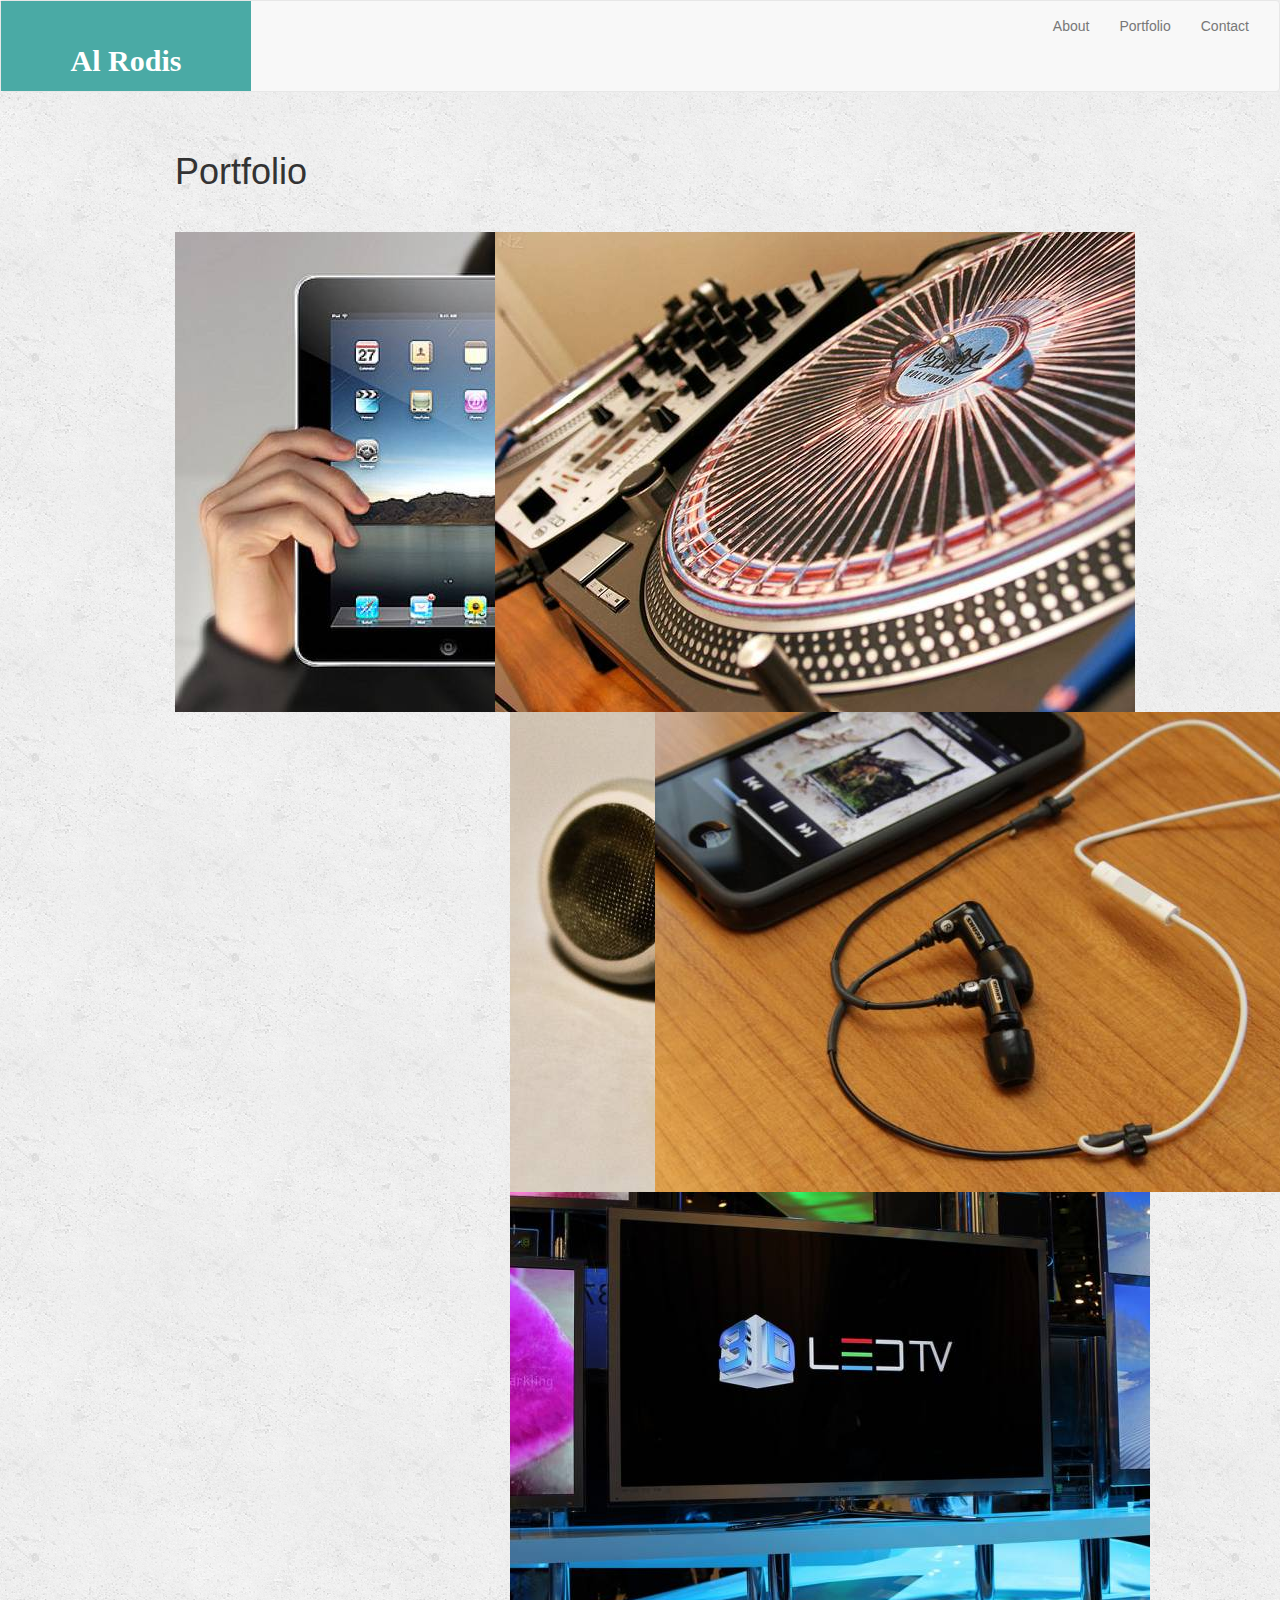
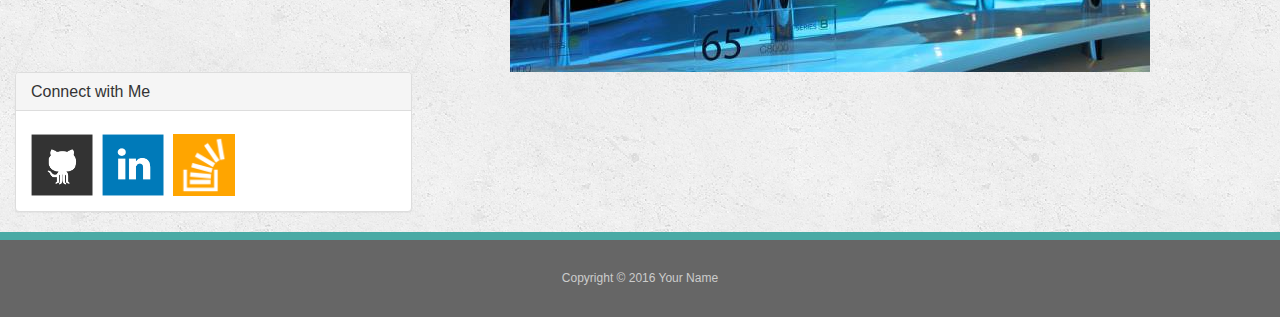
==== HW2_Bootstrap/portfolioboot.html @ f203c4d9 "initial commit" ====
<!DOCTYPE html>
<html lang="en">
<head>
	<meta charset="UTF-8">
	<title>Portfolio | Bootstrap</title>
    <link rel="stylesheet" type="text/css" href="assets/css/reset.css">
	<link rel="stylesheet" href="https://maxcdn.bootstrapcdn.com/bootstrap/3.3.7/css/bootstrap.min.css" integrity="sha384-BVYiiSIFeK1dGmJRAkycuHAHRg32OmUcww7on3RYdg4Va+PmSTsz/K68vbdEjh4u" crossorigin="anonymous">
    <link rel="stylesheet" type="text/css" href="assets/css/styleboot.css">
	<meta name="viewport" content="width=device-width, initial-scale=1.0">
</head>

<body>
	<nav class="navbar navbar-default">
        <div class="container-fluid">
            <div class="navbar-header">
                <a class="navbar-brand" href="#" id="logo">Al Rodis</a>
            </div>
            <div class="collapse navbar-collapse" id="bs-example-navbar-collapse-1">
                <ul class="nav navbar-nav navbar-right">
                    <li><a href="#">About</a></li>
                    <li><a href="#">Portfolio</a></li>
                    <li><a href="#">Contact</a></li>
                </ul>
            </div>
        </div>
    </nav>

<div class="container">
    <div class="row">
        <div class="col-md-8">
            <div class="page-header">
            <h1>Portfolio</h1>
            </div>
        <div class="row">
            <div id="work" class="col-md-6">
                <img src="assets/images/technics-q-c-640-480-1.jpg" alt="hangman">
            </div>
            <div id="work" class="col-md-6">
                <img src="assets/images/technics-q-c-640-480-2.jpg" alt="RPG Game">
            <div id="work" class="col-md-6">
                 <img src="assets/images/technics-q-c-640-480-5.jpg" alt="Trivia Game">
            </div>
            <div id="work" class="col-md-6">
                <img src="assets/images/technics-q-c-640-480-7.jpg" alt="Rutgers Info Widget">
            </div>    
            <div id="work" class="col-md-6">
                <img src="assets/images/technics-q-c-640-480-9.jpg" alt="Rock Paper Scissors">
            </div>
            </div>
        </div>
        </div>
    </div>
</div>



<div class="col-md-4">
                <div class="panel panel-default">
                    <div class="panel-heading">
                        <h3 class="panel-title">Connect with Me</h3>
                    </div>
                    <div class="panel-body">
                         <a href="https://github.com/alrodis" target="_blank"><img src="assets/images/github-128.png" class="social" alt="GitHub" /></a>
                        <a href="https://www.linkedin.com/in/alvin-rodis-68928a4/" target="_blank"><img src="assets/images/linkedin-128.png" class="social" alt="LinkedIn" /></a>
                        <a href="https://stackoverflow.com/users/8249178/arodis" target="_blank"><img src="assets/images/stackoverflow-128.png" class="social" alt="Stack Overflow" /></a>
                    </div>
                </div>
            </div>
        </div>
    </div>
    </div>
    </div>


 <footer>
    <div class="container">
      Copyright &copy; 2016 Your Name
    </div>
  </footer>




	<script src="https://maxcdn.bootstrapcdn.com/bootstrap/3.3.7/js/bootstrap.min.js" integrity="sha384-Tc5IQib027qvyjSMfHjOMaLkfuWVxZxUPnCJA7l2mCWNIpG9mGCD8wGNIcPD7Txa" crossorigin="anonymous"></script>
</body>
</html>
---- HW2_Bootstrap/assets/css/styleboot.css ----
body {
	background: url("../images/concrete_seamless.png");
}

#logo {
  float: left;
  width: 250px;
  height: 90px;
  font-family: Georgia, Times, "Times New Roman", serif;
  font-size: 30px;
  font-weight: 700;
  line-height: 90px;
  color: #fff;
  text-align: center;
  text-decoration: none;
  background: #4aaaa5;
}

.btn {
	background: #4aaaa5;
	color: #fff;
}

.container {
  width: 100%;
  max-width: 960px;
  margin: 0 auto;
  clear: both;
}

/*.work {
  position: relative;
  float: left;
  width: 274px;
  margin: 20px 0 25px;
  overflow: auto;
}

.work:nth-child(even) {
  margin-right: 40px;
}

.work img {
  width: 100%;
  border: 0 none;
  opacity: 0.8;
}

.work h3 {
  position: absolute;
  bottom: 20px;
  width: 100%;
  padding: 15px;
  margin-bottom: 0;
  font-weight: 300;
  line-height: 30px;
  color: #fff;
  text-align: center;
  background: #4aaaa5;
  border-bottom: 0;
}*/


.social {
  width: 62px;
  height: 62px;
  margin-top: 8px;
  margin-right: 5px;
}

footer {
  margin-top: 10px;
  padding: 30px 0;
  clear: both;
  font-size: 12px;
  color: #fff;
  color: #ccc;
  text-align: center;
  background: #666;
  border-top: 8px solid #4aaaa5;
}
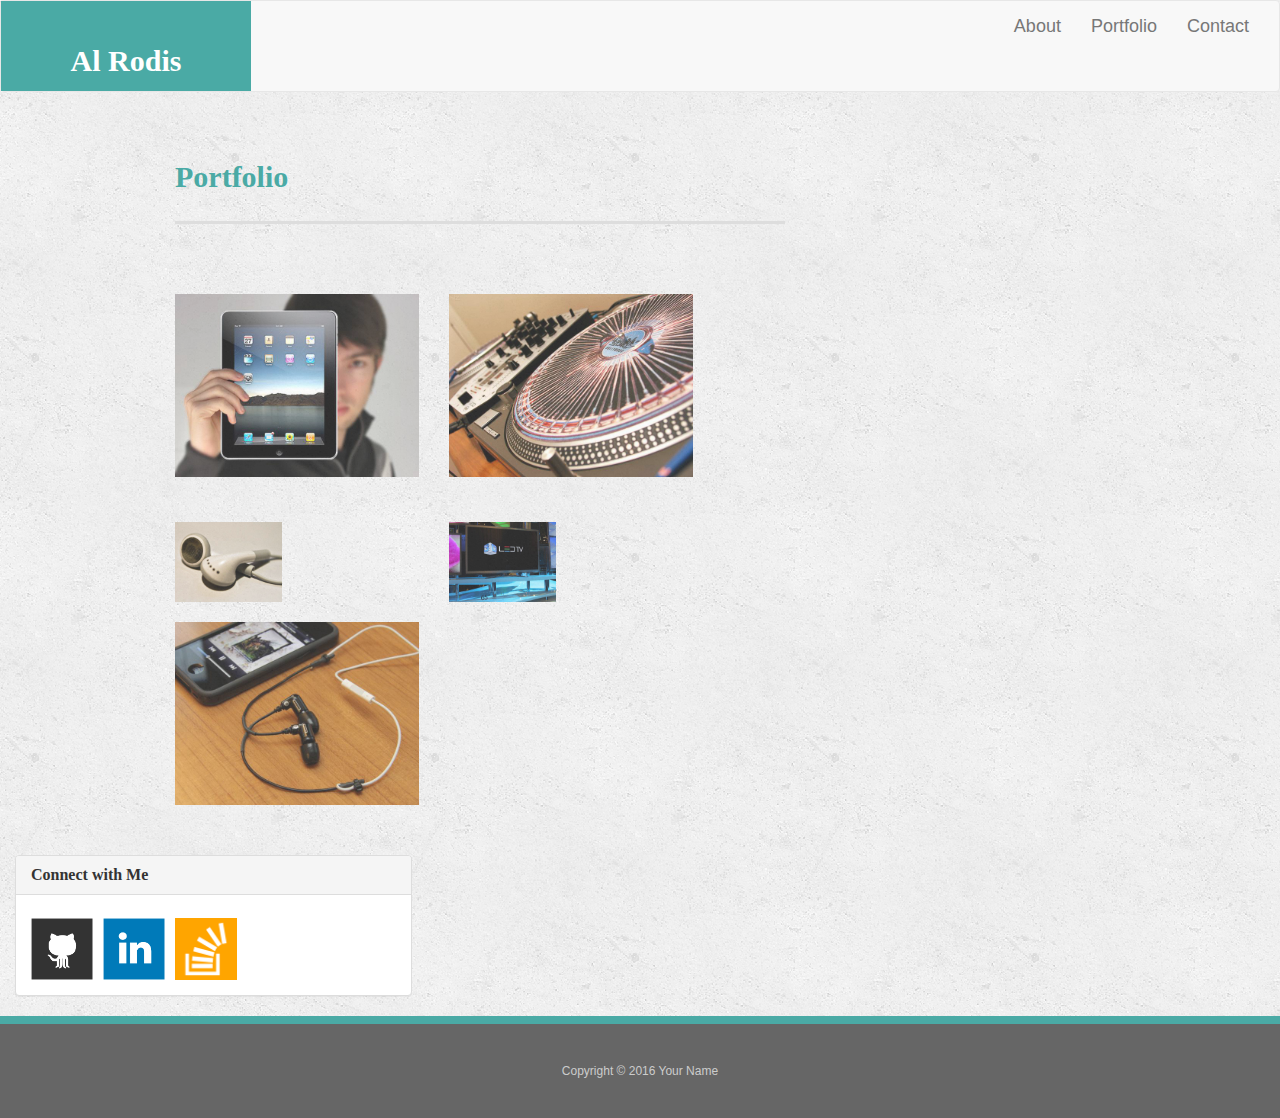
==== commit cd262a61: "final commit" ====
--- a/HW2_Bootstrap/portfolioboot.html
+++ b/HW2_Bootstrap/portfolioboot.html
@@ -30,22 +30,27 @@
         <div class="col-md-8">
             <div class="page-header">
             <h1>Portfolio</h1>
-            </div>
+            </div>        
         <div class="row">
             <div id="work" class="col-md-6">
                 <img src="assets/images/technics-q-c-640-480-1.jpg" alt="hangman">
             </div>
             <div id="work" class="col-md-6">
                 <img src="assets/images/technics-q-c-640-480-2.jpg" alt="RPG Game">
-            <div id="work" class="col-md-6">
+        </div>
+        <div id="work" class="row">        
+            <div class="col-md-6">
                  <img src="assets/images/technics-q-c-640-480-5.jpg" alt="Trivia Game">
             </div>
             <div id="work" class="col-md-6">
                 <img src="assets/images/technics-q-c-640-480-7.jpg" alt="Rutgers Info Widget">
-            </div>    
-            <div id="work" class="col-md-6">
+            </div>
+        </div>
+        <div id="work" class="row">        
+            <div class="col-md-6">
                 <img src="assets/images/technics-q-c-640-480-9.jpg" alt="Rock Paper Scissors">
             </div>
+        </div>    
             </div>
         </div>
         </div>
@@ -65,11 +70,12 @@
                         <a href="https://stackoverflow.com/users/8249178/arodis" target="_blank"><img src="assets/images/stackoverflow-128.png" class="social" alt="Stack Overflow" /></a>
                     </div>
                 </div>
+            
             </div>
         </div>
     </div>
     </div>
-    </div>
+</div>
 
 
  <footer>
--- a/HW2_Bootstrap/assets/css/styleboot.css
+++ b/HW2_Bootstrap/assets/css/styleboot.css
@@ -1,5 +1,47 @@
 body {
-	background: url("../images/concrete_seamless.png");
+  font-family: Arial, "Helvetica Neue", Helvetica, sans-serif;
+  font-size: 18px;
+  line-height: 34px;
+  color: #777;
+  background: url("../images/concrete_seamless.png");
+}
+
+.container {
+  width: 100%;
+  max-width: 960px;
+  margin: 0 auto;
+  clear: both;
+}
+
+h1,
+h2,
+h3,
+p {
+  margin-bottom: 20px;
+}
+
+p:last-child {
+  margin-bottom: 0;
+}
+
+h1,
+h2,
+h3 {
+  font-family: Georgia, Times, "Times New Roman", serif;
+  font-weight: 700;
+  color: #4aaaa5;
+}
+
+h1 {
+  padding-bottom: 20px;
+  font-size: 30px;
+  line-height: 49px;
+  border-bottom: 3px solid #ddd;
+}
+
+h2,
+h3 {
+  font-size: 22px;
 }
 
 #logo {
@@ -21,14 +63,8 @@
 	color: #fff;
 }
 
-.container {
-  width: 100%;
-  max-width: 960px;
-  margin: 0 auto;
-  clear: both;
-}
 
-/*.work {
+#work {
   position: relative;
   float: left;
   width: 274px;
@@ -36,17 +72,17 @@
   overflow: auto;
 }
 
-.work:nth-child(even) {
+#work:nth-child(even) {
   margin-right: 40px;
 }
 
-.work img {
+#work img {
   width: 100%;
   border: 0 none;
   opacity: 0.8;
 }
 
-.work h3 {
+#work h3 {
   position: absolute;
   bottom: 20px;
   width: 100%;
@@ -58,7 +94,7 @@
   text-align: center;
   background: #4aaaa5;
   border-bottom: 0;
-}*/
+}
 
 
 .social {
